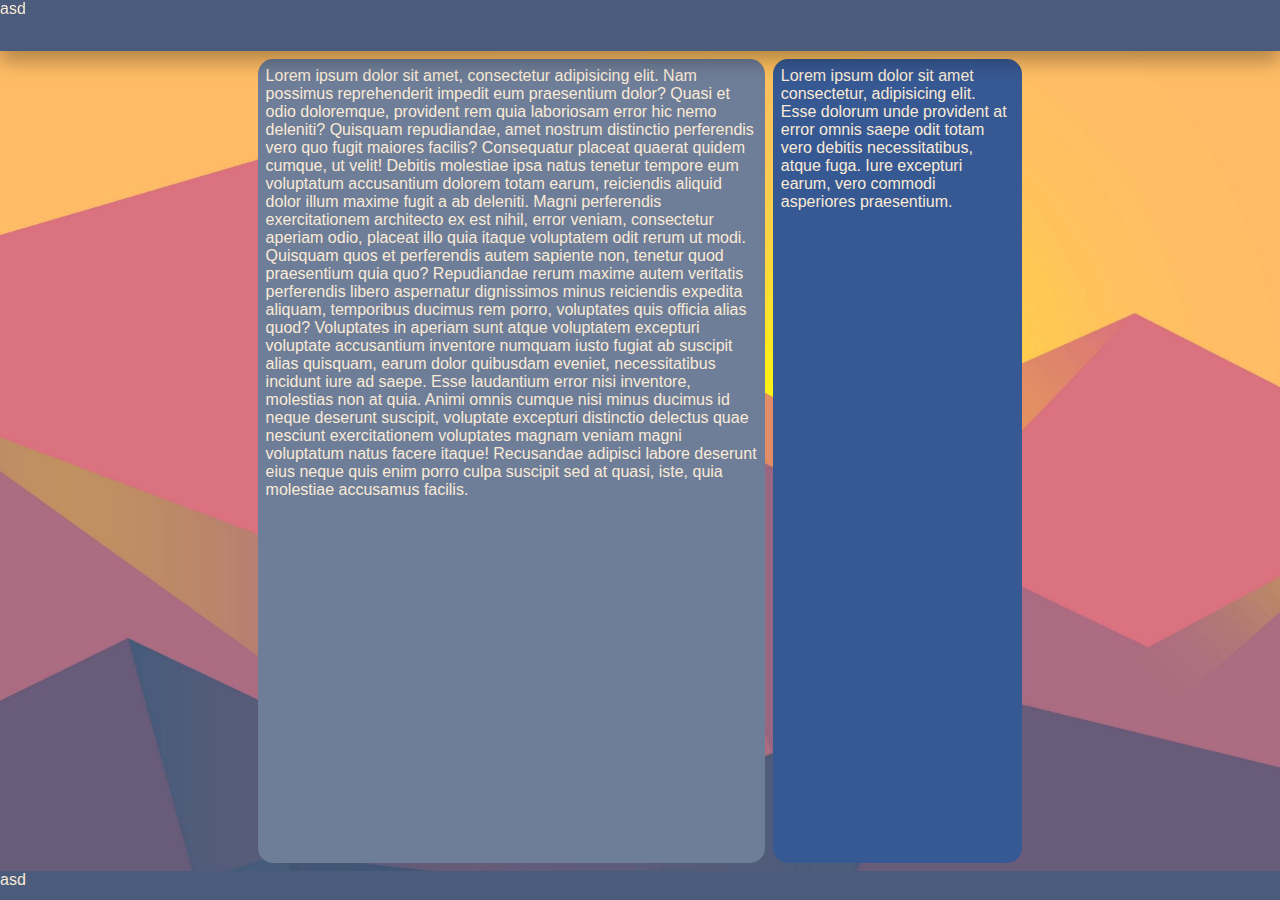
==== index.html @ cc33bb5a "betuk formazasas" ====
<!DOCTYPE html>
<html lang="en">

<head>
    <meta charset="UTF-8">
    <meta name="viewport" content="width=device-width, initial-scale=1.0">
    <link rel="stylesheet" href="style.css">
    <title>Kosztolányi Ákos</title>
</head>

<body>
    <main>
        <header>asd</header>
        <article>
            <div id="bal">
                <p>Lorem ipsum dolor sit amet, consectetur adipisicing elit. Nam possimus reprehenderit impedit eum
                    praesentium dolor? Quasi et odio doloremque, provident rem quia laboriosam error hic nemo deleniti?
                    Quisquam repudiandae, amet nostrum distinctio perferendis vero quo fugit maiores facilis?
                    Consequatur placeat quaerat quidem cumque, ut velit! Debitis molestiae ipsa natus tenetur tempore
                    eum voluptatum accusantium dolorem totam earum, reiciendis aliquid dolor illum maxime fugit a ab
                    deleniti. Magni perferendis exercitationem architecto ex est nihil, error veniam, consectetur
                    aperiam odio, placeat illo quia itaque voluptatem odit rerum ut modi. Quisquam quos et perferendis
                    autem sapiente non, tenetur quod praesentium quia quo? Repudiandae rerum maxime autem veritatis
                    perferendis libero aspernatur dignissimos minus reiciendis expedita aliquam, temporibus ducimus rem
                    porro, voluptates quis officia alias quod? Voluptates in aperiam sunt atque voluptatem excepturi
                    voluptate accusantium inventore numquam iusto fugiat ab suscipit alias quisquam, earum dolor
                    quibusdam eveniet, necessitatibus incidunt iure ad saepe. Esse laudantium error nisi inventore,
                    molestias non at quia. Animi omnis cumque nisi minus ducimus id neque deserunt suscipit, voluptate
                    excepturi distinctio delectus quae nesciunt exercitationem voluptates magnam veniam magni voluptatum
                    natus facere itaque! Recusandae adipisci labore deserunt eius neque quis enim porro culpa suscipit
                    sed at quasi, iste, quia molestiae accusamus facilis.</p>
            </div>
            <div id="jobb">Lorem ipsum dolor sit amet consectetur, adipisicing elit. Esse dolorum unde provident at
                error omnis saepe odit totam vero debitis necessitatibus, atque fuga. Iure excepturi earum, vero commodi
                asperiores praesentium.</div>
        </article>
        <footer>asd</footer>
    </main>

</body>

</html>
---- style.css ----
*{
    margin: 0;
    padding: 0;
    box-sizing: border-box;
}
body{
    font-family: 'Segoe UI', Tahoma, Geneva, Verdana, sans-serif;
    color: antiquewhite;
}
main{
    height: 100vh;
    margin: auto;
    background-color: black;
    display: grid;
    grid-template-columns: 2fr 1fr;
}
header{
    background-color: #4b5b7c;
    grid-row: 1/4;
    grid-column: 1/4;
    filter: drop-shadow(0px 10px 10px rgba(0, 0, 0, 0.3));
}
article{
    background-image: url(peakpx.jpg);
    background-size: cover;
    background-repeat: no-repeat;
    background-position: center;  
    background-color: brown;
    grid-column: 1/4;
    grid-row: 4/36;
    display: grid;
    grid-template-columns: 1fr 1fr 1fr 1fr 1fr;
    gap: 8px;
}
#bal{
    background-color: #6f7e98;
    grid-column: 2/4;
    margin-top: 8px;
    margin-bottom: 8px;
    border-radius: 15px;
    padding: 8px;
}
#jobb{
    background-color: #375993;
    grid-column: 4;
    margin-top: 8px;
    margin-bottom: 8px;
    border-radius: 15px;
    padding: 8px;
}

footer{
    background-color: #4b5b7c;
    grid-row: 36;
    grid-column: 1/4;
}
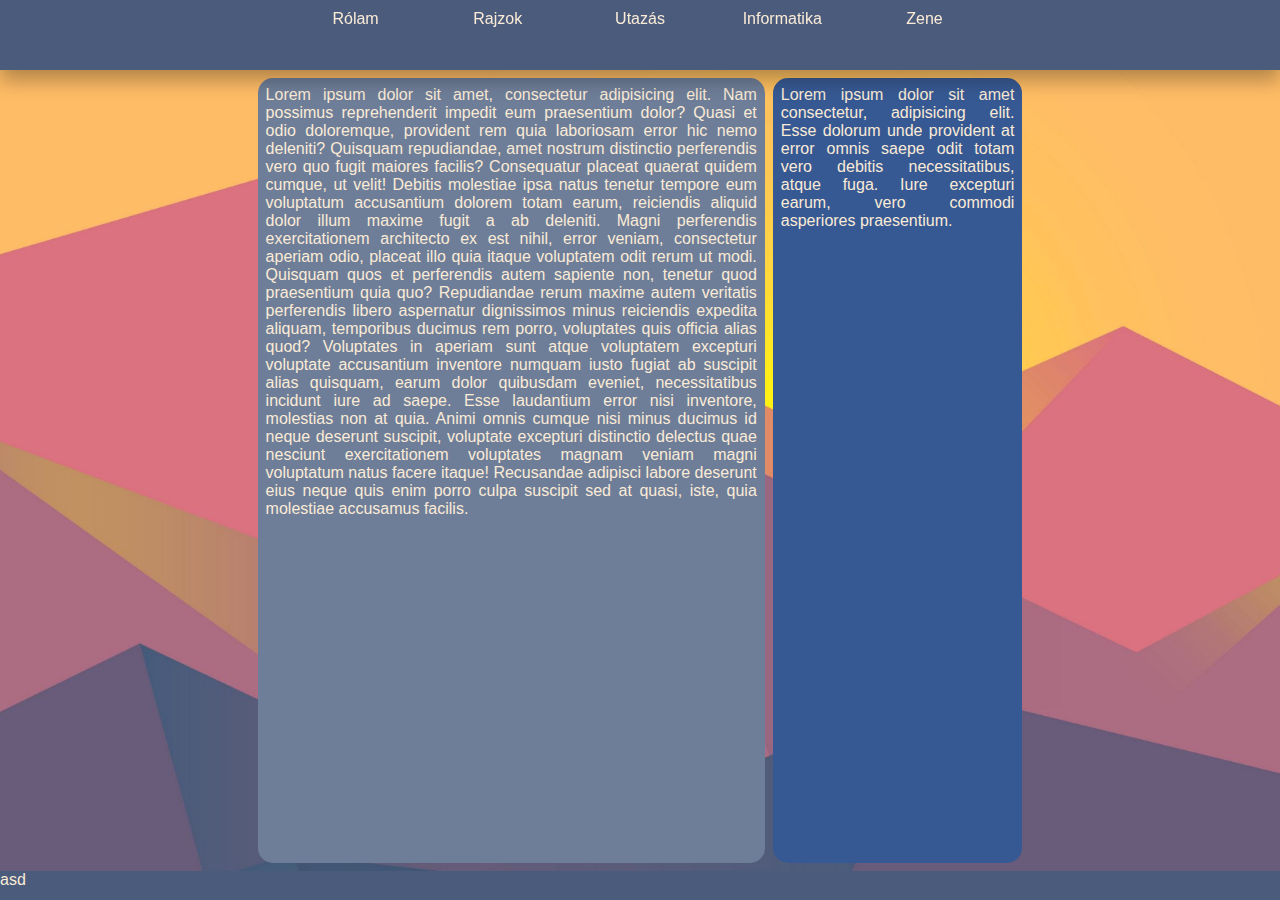
==== commit 48398eee: "navbar" ====
--- a/index.html
+++ b/index.html
@@ -10,7 +10,13 @@
 
 <body>
     <main>
-        <header>asd</header>
+        <header><ul>
+            <li class="elso"><a href="index.html">Rólam</a></li>
+            <li><a href="rajzok.html">Rajzok</a></li>
+            <li><a href="#">Utazás</a></li>
+            <li><a href="#">Informatika</a></li>
+            <li><a href="#">Zene</a></li>
+        </ul></header>
         <article>
             <div id="bal">
                 <p>Lorem ipsum dolor sit amet, consectetur adipisicing elit. Nam possimus reprehenderit impedit eum
--- a/style.css
+++ b/style.css
@@ -6,6 +6,7 @@
 body{
     font-family: 'Segoe UI', Tahoma, Geneva, Verdana, sans-serif;
     color: antiquewhite;
+    text-align: justify;
 }
 main{
     height: 100vh;
@@ -19,6 +20,29 @@
     grid-row: 1/4;
     grid-column: 1/4;
     filter: drop-shadow(0px 10px 10px rgba(0, 0, 0, 0.3));
+}
+header ul{
+    list-style-type: none;
+    display: grid;
+    grid-template-columns: repeat(9, 1fr);
+    height: 100%;
+}
+header ul li{
+    padding: 10px;
+    text-align: center;
+}
+header ul li:hover{
+    background-color: aliceblue;
+}
+header ul li:hover a {
+    color: #375993;
+}
+header ul li a{
+    text-decoration: none;
+    color: antiquewhite;
+}
+.elso{
+    grid-column: 3;
 }
 article{
     background-image: url(peakpx.jpg);
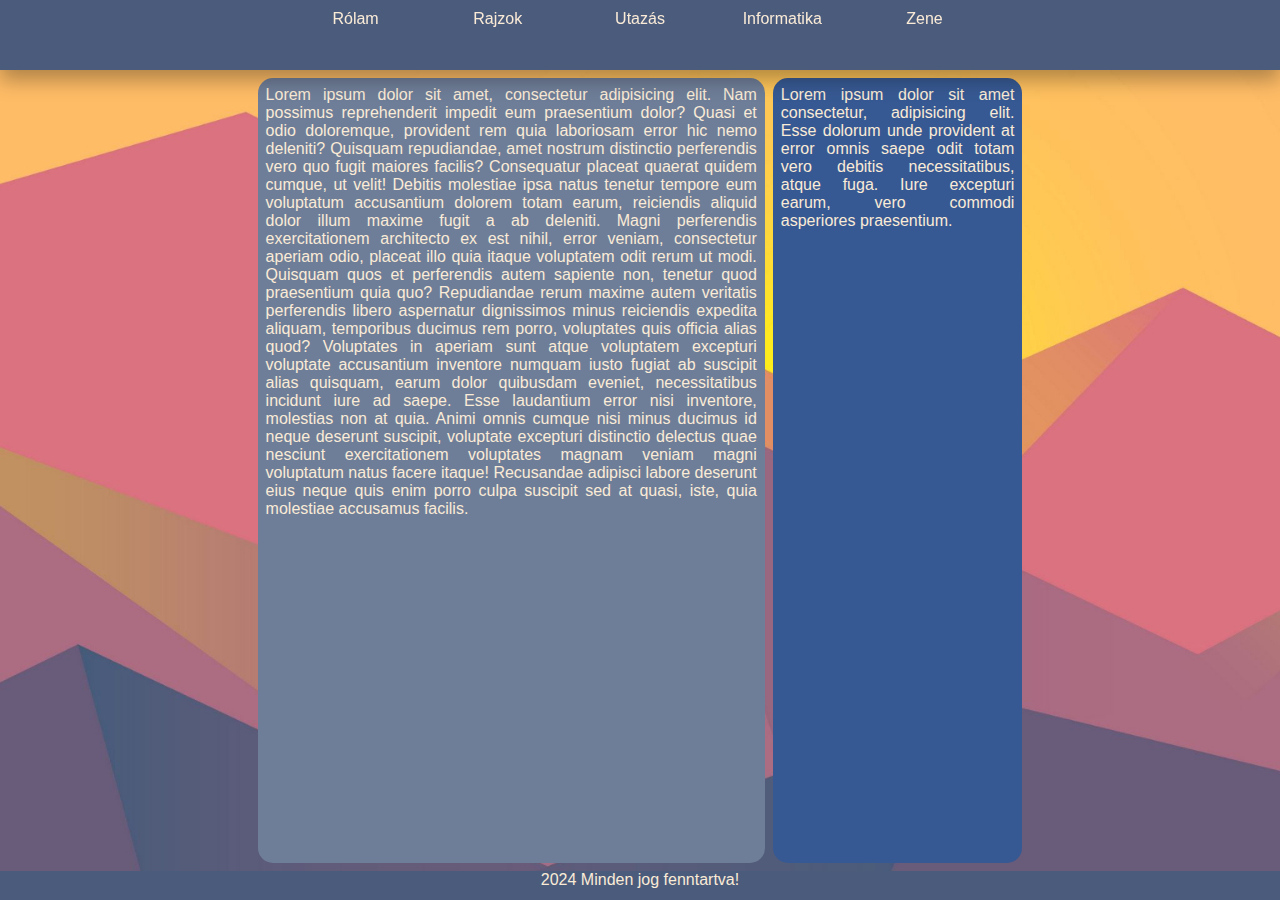
==== commit ca611351: "logika jav" ====
--- a/index.html
+++ b/index.html
@@ -10,13 +10,15 @@
 
 <body>
     <main>
-        <header><ul>
-            <li class="elso"><a href="index.html">Rólam</a></li>
-            <li><a href="rajzok.html">Rajzok</a></li>
-            <li><a href="#">Utazás</a></li>
-            <li><a href="#">Informatika</a></li>
-            <li><a href="#">Zene</a></li>
-        </ul></header>
+        <nav>
+            <ul>
+                <li class="elso"><a href="index.html">Rólam</a></li>
+                <li><a href="rajzok.html">Rajzok</a></li>
+                <li><a href="#">Utazás</a></li>
+                <li><a href="#">Informatika</a></li>
+                <li><a href="#">Zene</a></li>
+            </ul>
+        </nav>
         <article>
             <div id="bal">
                 <p>Lorem ipsum dolor sit amet, consectetur adipisicing elit. Nam possimus reprehenderit impedit eum
@@ -40,7 +42,9 @@
                 error omnis saepe odit totam vero debitis necessitatibus, atque fuga. Iure excepturi earum, vero commodi
                 asperiores praesentium.</div>
         </article>
-        <footer>asd</footer>
+        <footer>
+            <p>2024 Minden jog fenntartva!</p>
+        </footer>
     </main>
 
 </body>
--- a/style.css
+++ b/style.css
@@ -11,49 +11,47 @@
 main{
     height: 100vh;
     margin: auto;
-    background-color: black;
     display: grid;
     grid-template-columns: 2fr 1fr;
+    background-image: url(peakpx.jpg);
+    background-size: cover;
+    background-repeat: no-repeat;
+    background-position: center;  
 }
-header{
+nav{
     background-color: #4b5b7c;
     grid-row: 1/4;
     grid-column: 1/4;
     filter: drop-shadow(0px 10px 10px rgba(0, 0, 0, 0.3));
 }
-header ul{
+nav ul{
     list-style-type: none;
     display: grid;
     grid-template-columns: repeat(9, 1fr);
     height: 100%;
 }
-header ul li{
+nav ul li{
     padding: 10px;
     text-align: center;
 }
-header ul li:hover{
-    background-color: aliceblue;
-}
-header ul li:hover a {
-    color: #375993;
-}
-header ul li a{
+nav ul li a{
     text-decoration: none;
     color: antiquewhite;
+}
+nav ul li:hover{
+    background-color: antiquewhite;
+}
+nav ul li:hover a {
+    color: #375993;
 }
 .elso{
     grid-column: 3;
 }
 article{
-    background-image: url(peakpx.jpg);
-    background-size: cover;
-    background-repeat: no-repeat;
-    background-position: center;  
-    background-color: brown;
     grid-column: 1/4;
     grid-row: 4/36;
     display: grid;
-    grid-template-columns: 1fr 1fr 1fr 1fr 1fr;
+    grid-template-columns: repeat(5, 1fr);
     gap: 8px;
 }
 #bal{
@@ -72,9 +70,9 @@
     border-radius: 15px;
     padding: 8px;
 }
-
 footer{
     background-color: #4b5b7c;
     grid-row: 36;
     grid-column: 1/4;
+    text-align: center;
 }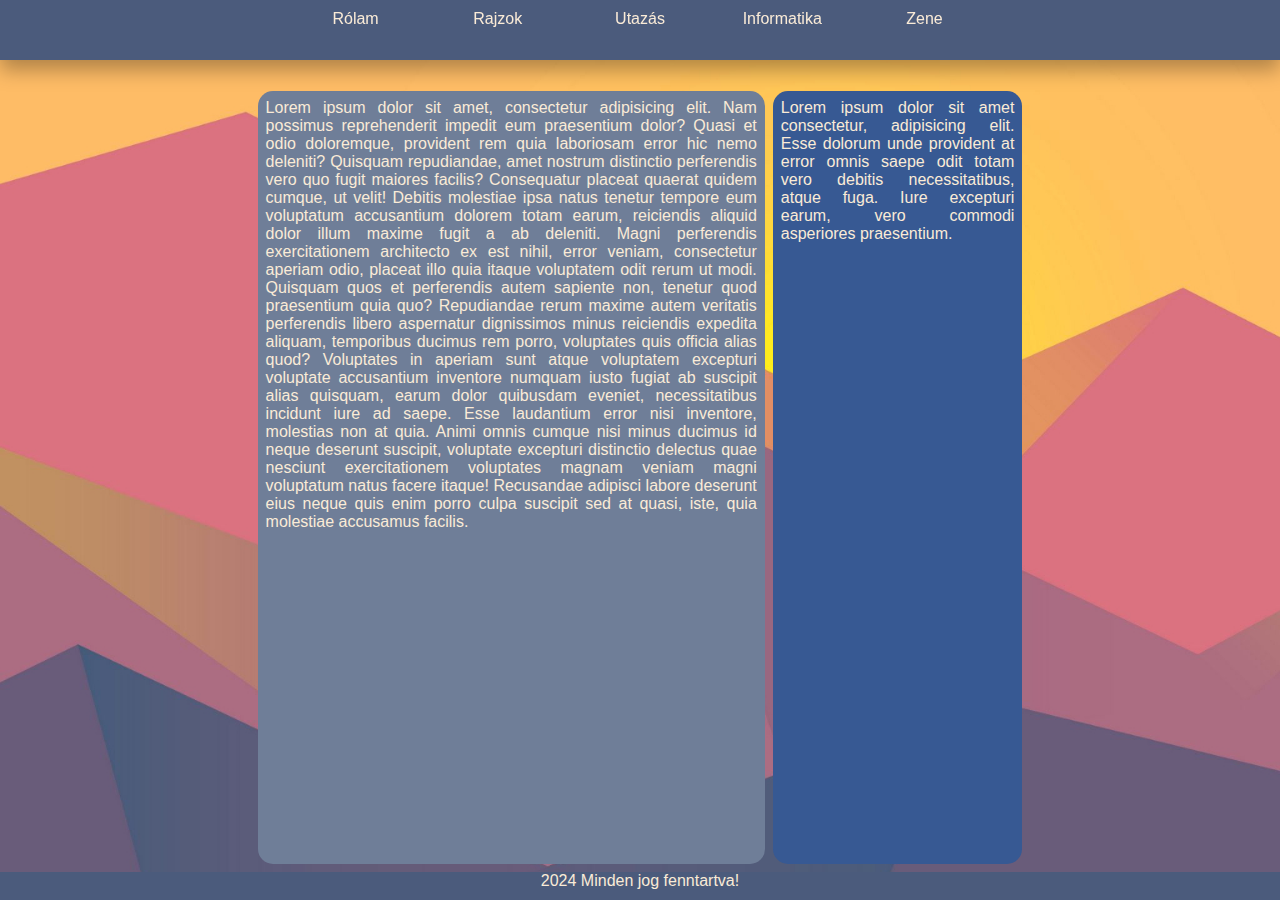
==== commit b2300703: "utazas.html" ====
--- a/index.html
+++ b/index.html
@@ -14,7 +14,7 @@
             <ul>
                 <li class="elso"><a href="index.html">Rólam</a></li>
                 <li><a href="rajzok.html">Rajzok</a></li>
-                <li><a href="#">Utazás</a></li>
+                <li><a href="utazas.html">Utazás</a></li>
                 <li><a href="#">Informatika</a></li>
                 <li><a href="#">Zene</a></li>
             </ul>
@@ -46,7 +46,6 @@
             <p>2024 Minden jog fenntartva!</p>
         </footer>
     </main>
-
 </body>
 
 </html>--- a/style.css
+++ b/style.css
@@ -1,78 +1,160 @@
-*{
-    margin: 0;
-    padding: 0;
-    box-sizing: border-box;
+* {
+  margin: 0;
+  padding: 0;
+  box-sizing: border-box;
 }
-body{
-    font-family: 'Segoe UI', Tahoma, Geneva, Verdana, sans-serif;
-    color: antiquewhite;
-    text-align: justify;
+body {
+  font-family: "Segoe UI", Tahoma, Geneva, Verdana, sans-serif;
+  color: antiquewhite;
+  text-align: justify;
 }
-main{
-    height: 100vh;
-    margin: auto;
-    display: grid;
-    grid-template-columns: 2fr 1fr;
-    background-image: url(peakpx.jpg);
-    background-size: cover;
-    background-repeat: no-repeat;
-    background-position: center;  
+main {
+  height: 100vh;
+  margin: auto;
+  display: grid;
+  grid-template-columns: 2fr 1fr;
+  background-image: url(kepek/peakpx.jpg);
+  background-size: cover;
+  background-repeat: no-repeat;
+  background-position: center;
 }
-nav{
-    background-color: #4b5b7c;
-    grid-row: 1/4;
-    grid-column: 1/4;
-    filter: drop-shadow(0px 10px 10px rgba(0, 0, 0, 0.3));
+nav {
+  background-color: #4b5b7c;
+  height: 60px;
+  grid-row: 1/4;
+  grid-column: 1/4;
+  filter: drop-shadow(0px 10px 10px rgba(0, 0, 0, 0.3));
 }
-nav ul{
-    list-style-type: none;
-    display: grid;
-    grid-template-columns: repeat(9, 1fr);
-    height: 100%;
+nav ul {
+  list-style-type: none;
+  display: grid;
+  grid-template-columns: repeat(9, 1fr);
+  height: 100%;
 }
-nav ul li{
-    padding: 10px;
-    text-align: center;
+nav ul li {
+  padding: 10px;
+  text-align: center;
 }
-nav ul li a{
-    text-decoration: none;
-    color: antiquewhite;
+nav ul li a {
+  text-decoration: none;
+  color: antiquewhite;
 }
-nav ul li:hover{
-    background-color: antiquewhite;
+nav ul li:hover {
+  background-color: antiquewhite;
 }
 nav ul li:hover a {
-    color: #375993;
+  color: #375993;
 }
-.elso{
-    grid-column: 3;
+.elso {
+  grid-column: 3;
 }
-article{
-    grid-column: 1/4;
-    grid-row: 4/36;
-    display: grid;
-    grid-template-columns: repeat(5, 1fr);
-    gap: 8px;
+article {
+  grid-column: 1/4;
+  grid-row: 4/36;
+  display: grid;
+  grid-template-columns: repeat(5, 1fr);
+  gap: 8px;
 }
-#bal{
-    background-color: #6f7e98;
-    grid-column: 2/4;
-    margin-top: 8px;
-    margin-bottom: 8px;
-    border-radius: 15px;
-    padding: 8px;
+#bal {
+  background-color: #6f7e98;
+  grid-column: 2/4;
+  margin-bottom: 8px;
+  border-radius: 15px;
+  padding: 8px;
 }
-#jobb{
-    background-color: #375993;
-    grid-column: 4;
-    margin-top: 8px;
-    margin-bottom: 8px;
-    border-radius: 15px;
-    padding: 8px;
+#jobb {
+  background-color: #375993;
+  grid-column: 4;
+  margin-bottom: 8px;
+  border-radius: 15px;
+  padding: 8px;
 }
-footer{
-    background-color: #4b5b7c;
-    grid-row: 36;
-    grid-column: 1/4;
-    text-align: center;
-}+.rajzok,
+.tarolo {
+  background-color: #ac6d82;
+}
+.rajzok img,
+#oslokep img,
+#romakep img,
+#daniakep img {
+  width: 100%;
+  height: auto;
+  max-width: 100%;
+  border-radius: 15px;
+}
+.kepleiras {
+  background-color: #375993;
+  grid-column: 2/5;
+  grid-row: 1;
+  margin-top: 8px;
+  padding: 8px;
+  border-radius: 15px;
+}
+#oslo,
+#roma {
+  border-radius: 15px;
+  background-color: #6f7e98;
+  padding: 8px;
+}
+#oslo {
+  grid-row: 2;
+  grid-column: 2;
+}
+#roma {
+  grid-column: 2/4;
+  margin-bottom: 8px;
+}
+#daniakep {
+  padding: 8px;
+  border-radius: 15px;
+  background-color: #6f7e98;
+  grid-column: 4;
+  grid-row: 2;
+}
+#oslokep {
+  grid-column: 3;
+  grid-row: 2;
+}
+#romakep {
+  margin-bottom: 8px;
+}
+#kep1,
+#kep2,
+#kep3 {
+  border-radius: 15px;
+  background-color: #4b5b7c;
+  margin-top: 8px;
+  padding: 8px;
+}
+#kep4,
+#kep5,
+#kep6 {
+  border-radius: 15px;
+  background-color: #4b5b7c;
+  margin-bottom: 8px;
+  padding: 8px;
+}
+#kep1 {
+  grid-column: 2;
+}
+#kep2 {
+  grid-column: 3;
+}
+#kep3 {
+  grid-column: 4;
+}
+#kep4 {
+  grid-column: 2;
+}
+#kep5 {
+  grid-column: 3;
+}
+#kep6 {
+  grid-column: 4;
+}
+footer {
+  background-color: #4b5b7c;
+  grid-row: 36;
+  grid-column: 1/4;
+  text-align: center;
+}
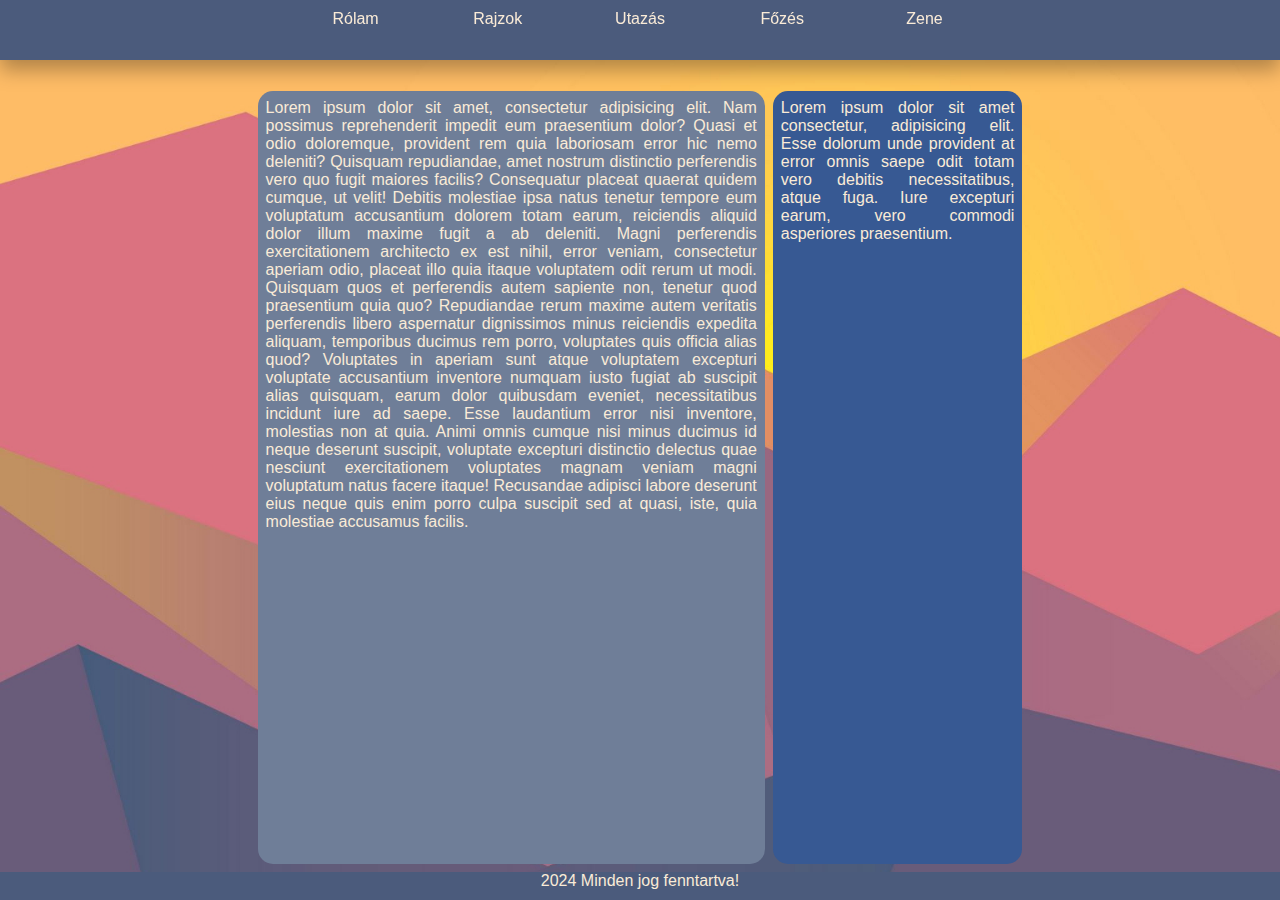
==== commit 098b2f44: "fozes.html letrehozasa" ====
--- a/index.html
+++ b/index.html
@@ -15,8 +15,8 @@
                 <li class="elso"><a href="index.html">Rólam</a></li>
                 <li><a href="rajzok.html">Rajzok</a></li>
                 <li><a href="utazas.html">Utazás</a></li>
-                <li><a href="#">Informatika</a></li>
-                <li><a href="#">Zene</a></li>
+                <li><a href="fozes.html">Főzés</a></li>
+                <li><a href="zene.html">Zene</a></li>
             </ul>
         </nav>
         <article>
@@ -38,9 +38,9 @@
                     natus facere itaque! Recusandae adipisci labore deserunt eius neque quis enim porro culpa suscipit
                     sed at quasi, iste, quia molestiae accusamus facilis.</p>
             </div>
-            <div id="jobb">Lorem ipsum dolor sit amet consectetur, adipisicing elit. Esse dolorum unde provident at
+            <div id="jobb"><p>Lorem ipsum dolor sit amet consectetur, adipisicing elit. Esse dolorum unde provident at
                 error omnis saepe odit totam vero debitis necessitatibus, atque fuga. Iure excepturi earum, vero commodi
-                asperiores praesentium.</div>
+                asperiores praesentium.</p></div>
         </article>
         <footer>
             <p>2024 Minden jog fenntartva!</p>
--- a/style.css
+++ b/style.css
@@ -24,6 +24,8 @@
   grid-row: 1/4;
   grid-column: 1/4;
   filter: drop-shadow(0px 10px 10px rgba(0, 0, 0, 0.3));
+  position: sticky;
+  top: 0;
 }
 nav ul {
   list-style-type: none;
@@ -71,7 +73,12 @@
 }
 .rajzok,
 .tarolo {
-  background-color: #ac6d82;
+  background: rgb(254, 188, 102);
+  background: linear-gradient(
+    0deg,
+    rgba(254, 188, 102, 1) 0%,
+    rgba(172, 109, 130, 1) 100%
+  );
 }
 .rajzok img,
 #oslokep img,
@@ -91,32 +98,40 @@
   border-radius: 15px;
 }
 #oslo,
+#roma,
+#daniakep,
+#chopinleiras,
+#lisztleiras,
+#satieleiras {
+  border-radius: 15px;
+  background-color: #6f7e98;
+  padding: 8px;
+}
+#oslo {
+  grid-row: 2;
+  grid-column: 2;
+}
 #roma {
-  border-radius: 15px;
-  background-color: #6f7e98;
-  padding: 8px;
-}
-#oslo {
-  grid-row: 2;
-  grid-column: 2;
-}
-#roma {
-  grid-column: 2/4;
+  grid-column: 3;
   margin-bottom: 8px;
 }
 #daniakep {
-  padding: 8px;
-  border-radius: 15px;
-  background-color: #6f7e98;
-  grid-column: 4;
-  grid-row: 2;
+  background-color: #4b5b7c;
+  grid-column: 4;
+  grid-row: 2/4;
+  margin-bottom: 8px;
 }
 #oslokep {
   grid-column: 3;
   grid-row: 2;
 }
 #romakep {
-  margin-bottom: 8px;
+  grid-column: 2;
+  grid-row: 3;
+  margin-bottom: 8px;
+}
+#svedkep{
+  margin-top: 8px;
 }
 #kep1,
 #kep2,
@@ -152,6 +167,32 @@
 #kep6 {
   grid-column: 4;
 }
+iframe {
+  border-radius: 15px;
+}
+#chopinleiras {
+  grid-column: 2/4;
+  margin-bottom: 8px;
+}
+#chopin {
+  grid-column: 4;
+}
+#lisztleiras {
+  grid-column: 3/5;
+  grid-row: 2;
+  margin-bottom: 8px;
+}
+#liszt {
+  grid-column: 2;
+  grid-row: 2;
+}
+#satieleiras {
+  grid-column: 2/4;
+  margin-bottom: 8px;
+}
+#satie {
+  grid-column: 4;
+}
 footer {
   background-color: #4b5b7c;
   grid-row: 36;
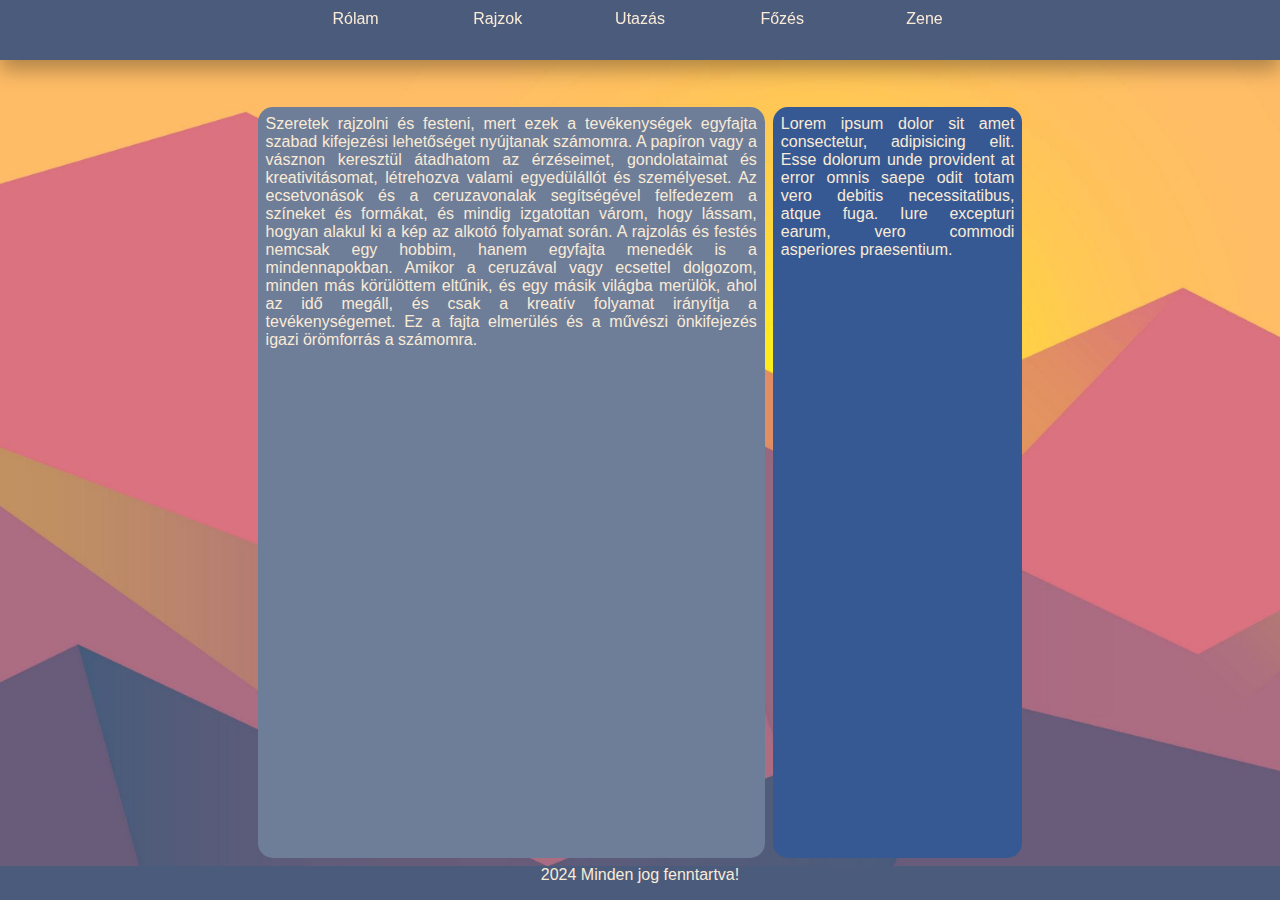
==== commit f60b7de4: "reszponzivitas + rendes szoveg" ====
--- a/index.html
+++ b/index.html
@@ -4,7 +4,8 @@
 <head>
     <meta charset="UTF-8">
     <meta name="viewport" content="width=device-width, initial-scale=1.0">
-    <link rel="stylesheet" href="style.css">
+    <link rel="stylesheet" href="stilus.css">
+    <link rel="stylesheet" href="telefonstilus.css">
     <title>Kosztolányi Ákos</title>
 </head>
 
@@ -13,34 +14,30 @@
         <nav>
             <ul>
                 <li class="elso"><a href="index.html">Rólam</a></li>
-                <li><a href="rajzok.html">Rajzok</a></li>
-                <li><a href="utazas.html">Utazás</a></li>
-                <li><a href="fozes.html">Főzés</a></li>
-                <li><a href="zene.html">Zene</a></li>
+                <li class="masodik"><a href="rajzok.html">Rajzok</a></li>
+                <li class="harmadik"><a href="utazas.html">Utazás</a></li>
+                <li class="negyedik"><a href="fozes.html">Főzés</a></li>
+                <li class="otodik"><a href="zene.html">Zene</a></li>
             </ul>
         </nav>
         <article>
             <div id="bal">
-                <p>Lorem ipsum dolor sit amet, consectetur adipisicing elit. Nam possimus reprehenderit impedit eum
-                    praesentium dolor? Quasi et odio doloremque, provident rem quia laboriosam error hic nemo deleniti?
-                    Quisquam repudiandae, amet nostrum distinctio perferendis vero quo fugit maiores facilis?
-                    Consequatur placeat quaerat quidem cumque, ut velit! Debitis molestiae ipsa natus tenetur tempore
-                    eum voluptatum accusantium dolorem totam earum, reiciendis aliquid dolor illum maxime fugit a ab
-                    deleniti. Magni perferendis exercitationem architecto ex est nihil, error veniam, consectetur
-                    aperiam odio, placeat illo quia itaque voluptatem odit rerum ut modi. Quisquam quos et perferendis
-                    autem sapiente non, tenetur quod praesentium quia quo? Repudiandae rerum maxime autem veritatis
-                    perferendis libero aspernatur dignissimos minus reiciendis expedita aliquam, temporibus ducimus rem
-                    porro, voluptates quis officia alias quod? Voluptates in aperiam sunt atque voluptatem excepturi
-                    voluptate accusantium inventore numquam iusto fugiat ab suscipit alias quisquam, earum dolor
-                    quibusdam eveniet, necessitatibus incidunt iure ad saepe. Esse laudantium error nisi inventore,
-                    molestias non at quia. Animi omnis cumque nisi minus ducimus id neque deserunt suscipit, voluptate
-                    excepturi distinctio delectus quae nesciunt exercitationem voluptates magnam veniam magni voluptatum
-                    natus facere itaque! Recusandae adipisci labore deserunt eius neque quis enim porro culpa suscipit
-                    sed at quasi, iste, quia molestiae accusamus facilis.</p>
+                <p>Szeretek rajzolni és festeni, mert ezek a tevékenységek egyfajta szabad kifejezési lehetőséget
+                    nyújtanak számomra. A papíron vagy a vásznon keresztül átadhatom az érzéseimet, gondolataimat és
+                    kreativitásomat, létrehozva valami egyedülállót és személyeset. Az ecsetvonások és a ceruzavonalak
+                    segítségével felfedezem a színeket és formákat, és mindig izgatottan várom, hogy lássam, hogyan
+                    alakul ki a kép az alkotó folyamat során. A rajzolás és festés nemcsak egy hobbim, hanem egyfajta
+                    menedék is a mindennapokban. Amikor a ceruzával vagy ecsettel dolgozom, minden más körülöttem
+                    eltűnik, és egy másik világba merülök, ahol az idő megáll, és csak a kreatív folyamat irányítja a
+                    tevékenységemet. Ez a fajta elmerülés és a művészi önkifejezés igazi örömforrás a számomra.
+                </p>
             </div>
-            <div id="jobb"><p>Lorem ipsum dolor sit amet consectetur, adipisicing elit. Esse dolorum unde provident at
-                error omnis saepe odit totam vero debitis necessitatibus, atque fuga. Iure excepturi earum, vero commodi
-                asperiores praesentium.</p></div>
+            <div id="jobb">
+                <p>Lorem ipsum dolor sit amet consectetur, adipisicing elit. Esse dolorum unde provident at
+                    error omnis saepe odit totam vero debitis necessitatibus, atque fuga. Iure excepturi earum, vero
+                    commodi
+                    asperiores praesentium.</p>
+            </div>
         </article>
         <footer>
             <p>2024 Minden jog fenntartva!</p>
--- a/stilus.css
+++ b/stilus.css
@@ -0,0 +1,217 @@
+@media (min-width: 420px) {
+  * {
+    margin: 0;
+    padding: 0;
+    box-sizing: border-box;
+  }
+  body {
+    font-family: "Segoe UI", Tahoma, Geneva, Verdana, sans-serif;
+    color: antiquewhite;
+    text-align: justify;
+  }
+  main {
+    height: 100vh;
+    margin: auto;
+    display: grid;
+    grid-template-columns: 2fr 1fr;
+    background-image: url(kepek/peakpx.jpg);
+    background-size: cover;
+    background-repeat: no-repeat;
+    background-position: center;
+  }
+  nav {
+    background-color: #4b5b7c;
+    height: 60px;
+    grid-row: 1/4;
+    grid-column: 1/4;
+    filter: drop-shadow(0px 10px 10px rgba(0, 0, 0, 0.3));
+    position: sticky;
+    top: 0;
+  }
+  nav ul {
+    list-style-type: none;
+    display: grid;
+    grid-template-columns: repeat(9, 1fr);
+    height: 100%;
+  }
+  nav ul li {
+    padding: 10px;
+    text-align: center;
+  }
+  nav ul li a {
+    text-decoration: none;
+    color: antiquewhite;
+  }
+  nav ul li:hover {
+    background-color: antiquewhite;
+  }
+  nav ul li:hover a {
+    color: #375993;
+  }
+  .elso {
+    grid-column: 3;
+  }
+  article {
+    grid-column: 1/4;
+    grid-row: 4/36;
+    display: grid;
+    grid-template-columns: repeat(5, 1fr);
+    gap: 8px;
+  }
+  #bal {
+    background-color: #6f7e98;
+    grid-column: 2/4;
+    margin-bottom: 8px;
+    border-radius: 15px;
+    padding: 8px;
+  }
+  #jobb {
+    background-color: #375993;
+    grid-column: 4;
+    margin-bottom: 8px;
+    border-radius: 15px;
+    padding: 8px;
+  }
+  .rajzok,
+  .tarolo {
+    background: rgb(254, 188, 102);
+    background: linear-gradient(
+      0deg,
+      rgba(254, 188, 102, 1) 0%,
+      rgba(172, 109, 130, 1) 100%
+    );
+  }
+  .rajzok img,
+  #oslokep img,
+  #romakep img,
+  #daniakep img,
+  article img {
+    width: 100%;
+    height: auto;
+    max-width: 100%;
+    border-radius: 15px;
+  }
+  .kepleiras {
+    background-color: #375993;
+    grid-column: 2/5;
+    grid-row: 1;
+    margin-top: 8px;
+    padding: 8px;
+    border-radius: 15px;
+  }
+  #oslo,
+  #roma,
+  #daniakep,
+  #chopinleiras,
+  #lisztleiras,
+  #satieleiras,
+  #etelszoveg {
+    border-radius: 15px;
+    background-color: #6f7e98;
+    padding: 8px;
+  }
+  #oslo {
+    grid-row: 2;
+    grid-column: 2;
+  }
+  #roma {
+    grid-column: 3;
+    margin-bottom: 8px;
+  }
+  #daniakep {
+    background-color: #4b5b7c;
+    grid-column: 4;
+    grid-row: 2/4;
+    margin-bottom: 8px;
+  }
+  #oslokep {
+    grid-column: 3;
+    grid-row: 2;
+  }
+  #romakep {
+    grid-column: 2;
+    grid-row: 3;
+    margin-bottom: 8px;
+  }
+  #svedkep {
+    margin-top: 8px;
+  }
+  #kep1,
+  #kep2,
+  #kep3 {
+    border-radius: 15px;
+    background-color: #4b5b7c;
+    margin-top: 8px;
+    padding: 8px;
+  }
+  #kep4,
+  #kep5,
+  #kep6 {
+    border-radius: 15px;
+    background-color: #4b5b7c;
+    margin-bottom: 8px;
+    padding: 8px;
+  }
+  #kep1 {
+    grid-column: 2;
+  }
+  #kep2 {
+    grid-column: 3;
+  }
+  #kep3 {
+    grid-column: 4;
+  }
+  #kep4 {
+    grid-column: 2;
+  }
+  #kep5 {
+    grid-column: 3;
+  }
+  #kep6 {
+    grid-column: 4;
+  }
+  iframe {
+    border-radius: 15px;
+  }
+  #chopinleiras {
+    grid-column: 2/4;
+    margin-bottom: 8px;
+  }
+  #chopin {
+    grid-column: 4;
+  }
+  #lisztleiras {
+    grid-column: 3/5;
+    grid-row: 2;
+    margin-bottom: 8px;
+  }
+  #liszt {
+    grid-column: 2;
+    grid-row: 2;
+  }
+  #satieleiras {
+    grid-column: 2/4;
+    margin-bottom: 8px;
+  }
+  #satie {
+    grid-column: 4;
+  }
+  #etelszoveg {
+    grid-column: 2/4;
+  }
+  #pizzakep {
+    grid-column: 3;
+  }
+  #lazackep {
+    grid-column: 2;
+  }
+  #etelszoveg {
+    margin-bottom: 18px;
+  }
+  footer {
+    background-color: #4b5b7c;
+    grid-row: 36;
+    grid-column: 1/4;
+    text-align: center;
+  }
+}
--- a/telefonstilus.css
+++ b/telefonstilus.css
@@ -0,0 +1,118 @@
+@media (max-width: 420px) {
+  * {
+    margin: 0;
+    padding: 0;
+    box-sizing: border-box;
+  }
+  body {
+    font-family: "Segoe UI", Tahoma, Geneva, Verdana, sans-serif;
+    color: antiquewhite;
+    text-align: justify;
+    font-size: 4vw;
+  }
+  main {
+    height: 100%;
+    margin: auto;
+    display: grid;
+    grid-template-columns: 1fr;
+    background: rgb(254, 188, 102);
+    background: linear-gradient(
+      0deg,
+      rgba(254, 188, 102, 1) 0%,
+      rgba(172, 109, 130, 1) 100%
+    );
+  }
+  nav {
+    background-color: #4b5b7c;
+    height: 100%;
+    grid-column: 1/4;
+    filter: drop-shadow(0px 10px 10px rgba(0, 0, 0, 0.3));
+  }
+  nav ul {
+    list-style-type: none;
+    display: grid;
+    grid-template-columns: 1fr;
+    height: 100%;
+  }
+  nav ul li {
+    padding: 10px;
+    text-align: center;
+  }
+  nav ul li a {
+    text-decoration: none;
+    color: antiquewhite;
+  }
+  nav ul li:hover {
+    background-color: antiquewhite;
+  }
+  nav ul li:hover a {
+    color: #375993;
+  }
+  img {
+    width: 100%;
+    height: auto;
+    max-width: 100%;
+    border-radius: 15px;
+  }
+  .kepleiras {
+    margin: auto;
+    background-color: #375993;
+    margin-top: 8px;
+    padding: 8px;
+    border-radius: 15px;
+  }
+  #kep1,
+  #kep2,
+  #kep3,
+  #kep4,
+  #kep5,
+  #kep6 {
+    margin: auto;
+    border-radius: 15px;
+    background-color: #4b5b7c;
+    padding: 8px;
+    margin-top: 8px;
+  }
+  #daniakep {
+    margin-top: 8px;
+    background-color: #4b5b7c;
+  }
+  #oslo,
+  #roma,
+  #daniakep,
+  #chopinleiras,
+  #lisztleiras,
+  #satieleiras,
+  #etelszoveg {
+    margin-top: 8px;
+    border-radius: 15px;
+    background-color: #6f7e98;
+    padding: 8px;
+  }
+  iframe{
+    margin-top: 8px;
+    border-radius: 15px;
+  }
+  #bal {
+    background-color: #6f7e98;
+    margin-top: 8px;
+    margin-bottom: 8px;
+    border-radius: 15px;
+    padding: 8px;
+  }
+  #jobb {
+    background-color: #375993;
+    margin-bottom: 8px;
+    border-radius: 15px;
+    padding: 8px;
+  }
+  #carbonarakep{
+    margin-top: 4px;
+  }
+  footer {
+    background-color: #4b5b7c;
+    grid-row: 8;
+    grid-column: 1/4;
+    text-align: center;
+  }
+}
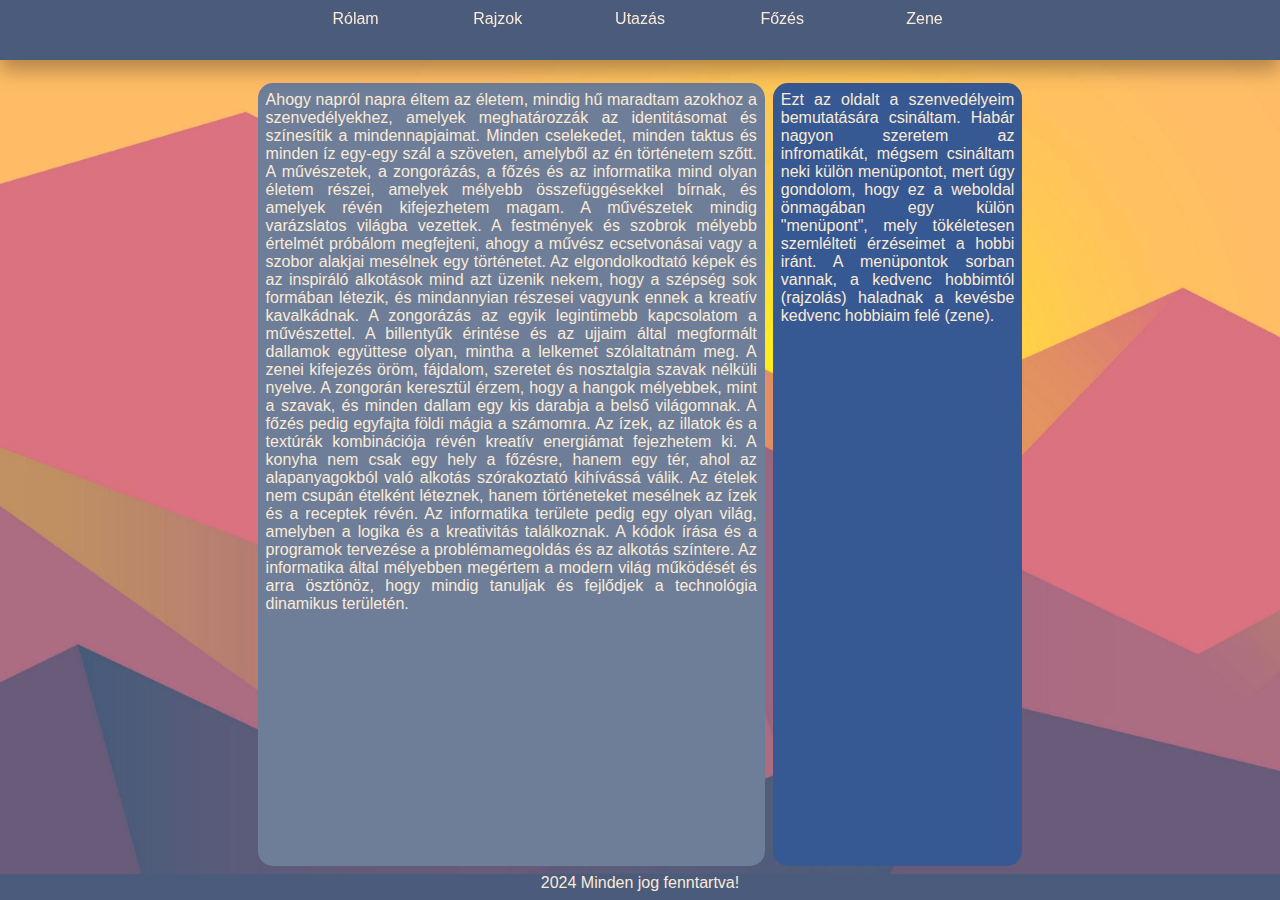
==== commit f51f39b6: "validalas" ====
--- a/index.html
+++ b/index.html
@@ -1,5 +1,5 @@
 <!DOCTYPE html>
-<html lang="en">
+<html lang="hu">
 
 <head>
     <meta charset="UTF-8">
@@ -14,29 +14,46 @@
         <nav>
             <ul>
                 <li class="elso"><a href="index.html">Rólam</a></li>
-                <li class="masodik"><a href="rajzok.html">Rajzok</a></li>
-                <li class="harmadik"><a href="utazas.html">Utazás</a></li>
-                <li class="negyedik"><a href="fozes.html">Főzés</a></li>
-                <li class="otodik"><a href="zene.html">Zene</a></li>
+                <li><a href="rajzok.html">Rajzok</a></li>
+                <li><a href="utazas.html">Utazás</a></li>
+                <li><a href="fozes.html">Főzés</a></li>
+                <li><a href="zene.html">Zene</a></li>
             </ul>
         </nav>
         <article>
             <div id="bal">
-                <p>Szeretek rajzolni és festeni, mert ezek a tevékenységek egyfajta szabad kifejezési lehetőséget
-                    nyújtanak számomra. A papíron vagy a vásznon keresztül átadhatom az érzéseimet, gondolataimat és
-                    kreativitásomat, létrehozva valami egyedülállót és személyeset. Az ecsetvonások és a ceruzavonalak
-                    segítségével felfedezem a színeket és formákat, és mindig izgatottan várom, hogy lássam, hogyan
-                    alakul ki a kép az alkotó folyamat során. A rajzolás és festés nemcsak egy hobbim, hanem egyfajta
-                    menedék is a mindennapokban. Amikor a ceruzával vagy ecsettel dolgozom, minden más körülöttem
-                    eltűnik, és egy másik világba merülök, ahol az idő megáll, és csak a kreatív folyamat irányítja a
-                    tevékenységemet. Ez a fajta elmerülés és a művészi önkifejezés igazi örömforrás a számomra.
+                <p>Ahogy napról napra éltem az életem, mindig hű maradtam azokhoz a szenvedélyekhez, amelyek
+                    meghatározzák az identitásomat és színesítik a mindennapjaimat. Minden cselekedet, minden taktus és
+                    minden íz egy-egy szál a szöveten, amelyből az én történetem szőtt. A művészetek, a zongorázás, a
+                    főzés és az informatika mind olyan életem részei, amelyek mélyebb összefüggésekkel bírnak, és
+                    amelyek révén kifejezhetem magam.
+
+                    A művészetek mindig varázslatos világba vezettek. A festmények és szobrok mélyebb értelmét próbálom
+                    megfejteni, ahogy a művész ecsetvonásai vagy a szobor alakjai mesélnek egy történetet. Az
+                    elgondolkodtató képek és az inspiráló alkotások mind azt üzenik nekem, hogy a szépség sok formában
+                    létezik, és mindannyian részesei vagyunk ennek a kreatív kavalkádnak.
+
+                    A zongorázás az egyik legintimebb kapcsolatom a művészettel. A billentyűk érintése és az ujjaim
+                    által megformált dallamok együttese olyan, mintha a lelkemet szólaltatnám meg. A zenei kifejezés
+                    öröm, fájdalom, szeretet és nosztalgia szavak nélküli nyelve. A zongorán keresztül érzem, hogy a
+                    hangok mélyebbek, mint a szavak, és minden dallam egy kis darabja a belső világomnak.
+
+                    A főzés pedig egyfajta földi mágia a számomra. Az ízek, az illatok és a textúrák kombinációja révén
+                    kreatív energiámat fejezhetem ki. A konyha nem csak egy hely a főzésre, hanem egy tér, ahol az
+                    alapanyagokból való alkotás szórakoztató kihívássá válik. Az ételek nem csupán ételként léteznek,
+                    hanem történeteket mesélnek az ízek és a receptek révén.
+
+                    Az informatika területe pedig egy olyan világ, amelyben a logika és a kreativitás találkoznak. A
+                    kódok írása és a programok tervezése a problémamegoldás és az alkotás színtere. Az informatika által
+                    mélyebben megértem a modern világ működését és arra ösztönöz, hogy mindig tanuljak és fejlődjek a
+                    technológia dinamikus területén.
                 </p>
             </div>
             <div id="jobb">
-                <p>Lorem ipsum dolor sit amet consectetur, adipisicing elit. Esse dolorum unde provident at
-                    error omnis saepe odit totam vero debitis necessitatibus, atque fuga. Iure excepturi earum, vero
-                    commodi
-                    asperiores praesentium.</p>
+                <p>Ezt az oldalt a szenvedélyeim bemutatására csináltam. Habár nagyon szeretem az infromatikát, mégsem
+                    csináltam neki külön menüpontot, mert úgy gondolom, hogy ez a weboldal önmagában egy külön
+                    "menüpont", mely tökéletesen szemlélteti érzéseimet a hobbi iránt. A menüpontok sorban vannak, a
+                    kedvenc hobbimtól (rajzolás) haladnak a kevésbe kedvenc hobbiaim felé (zene).</p>
             </div>
         </article>
         <footer>
--- a/stilus.css
+++ b/stilus.css
@@ -35,6 +35,11 @@
     height: 100%;
   }
   nav ul li {
+    background-image: linear-gradient(antiquewhite, antiquewhite);
+    background-size: 0% 2.5px;
+    background-repeat: no-repeat;
+    background-position: left bottom;
+    transition: background-size 300ms ease;
     padding: 10px;
     text-align: center;
   }
@@ -43,10 +48,7 @@
     color: antiquewhite;
   }
   nav ul li:hover {
-    background-color: antiquewhite;
-  }
-  nav ul li:hover a {
-    color: #375993;
+    background-size: 100% 2.5px;
   }
   .elso {
     grid-column: 3;
@@ -81,11 +83,7 @@
       rgba(172, 109, 130, 1) 100%
     );
   }
-  .rajzok img,
-  #oslokep img,
-  #romakep img,
-  #daniakep img,
-  article img {
+  img {
     width: 100%;
     height: auto;
     max-width: 100%;
@@ -110,6 +108,14 @@
     background-color: #6f7e98;
     padding: 8px;
   }
+  #eteltarolo img {
+    filter: grayscale(100%);
+    transition: 0.5s ease;
+  }
+  #eteltarolo img:hover {
+    transform: scale(1.05);
+    filter: grayscale(0%);
+  }
   #oslo {
     grid-row: 2;
     grid-column: 2;
@@ -171,7 +177,12 @@
     grid-column: 4;
   }
   iframe {
-    border-radius: 15px;
+    border: 0;
+    border-radius: 15px;
+    transition: 0.5s ease;
+  }
+  iframe:hover {
+    transform: scale(1.15);
   }
   #chopinleiras {
     grid-column: 2/4;
--- a/telefonstilus.css
+++ b/telefonstilus.css
@@ -73,10 +73,6 @@
     padding: 8px;
     margin-top: 8px;
   }
-  #daniakep {
-    margin-top: 8px;
-    background-color: #4b5b7c;
-  }
   #oslo,
   #roma,
   #daniakep,
@@ -90,6 +86,7 @@
     padding: 8px;
   }
   iframe{
+    border: 0;
     margin-top: 8px;
     border-radius: 15px;
   }
